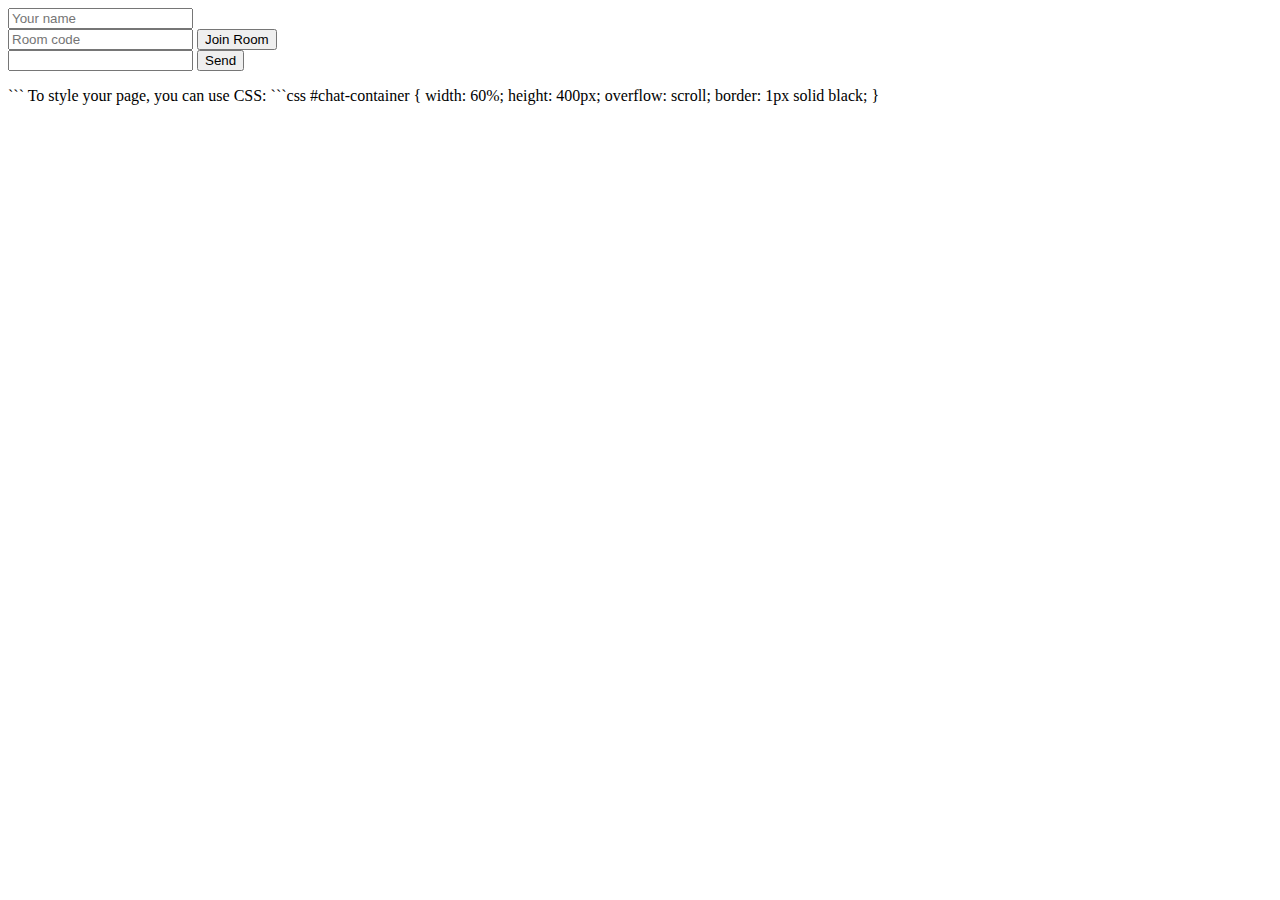
==== index.html @ aa90f391 "Create index.html" ====
<body>
    <div id="username-container">
        <input type="text" id="username" placeholder="Your name">
    </div>
    <div id="join-room-container">
        <input type="text" id="room" placeholder="Room code">
        <button id="join-btn">Join Room</button>
    </div>
    <div id="chat-container">
        <!-- Message container -->
        <div id="message-container"></div>

        <!-- send message -->
        <form id="send-container">
            <input type="text" id="message-input">
            <button type="submit" id="send-button">Send</button>
        </form>
    </div>
</body>
```
To style your page, you can use CSS:

```css
#chat-container {
    width: 60%;
    height: 400px;
    overflow: scroll;
    border: 1px solid black;
}
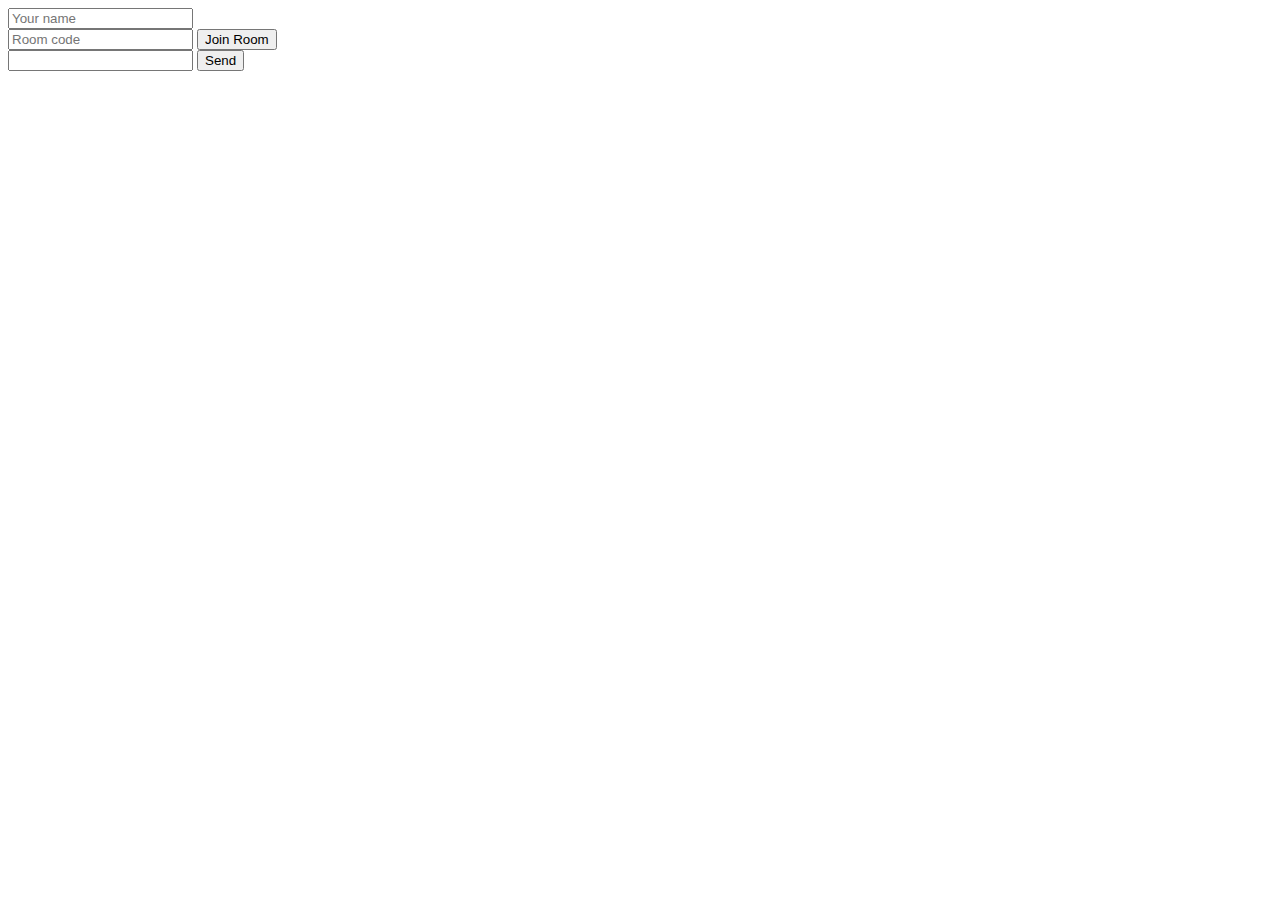
==== commit c6a0b2b2: "Update index.html" ====
--- a/index.html
+++ b/index.html
@@ -17,13 +17,3 @@
         </form>
     </div>
 </body>
-```
-To style your page, you can use CSS:
-
-```css
-#chat-container {
-    width: 60%;
-    height: 400px;
-    overflow: scroll;
-    border: 1px solid black;
-}
